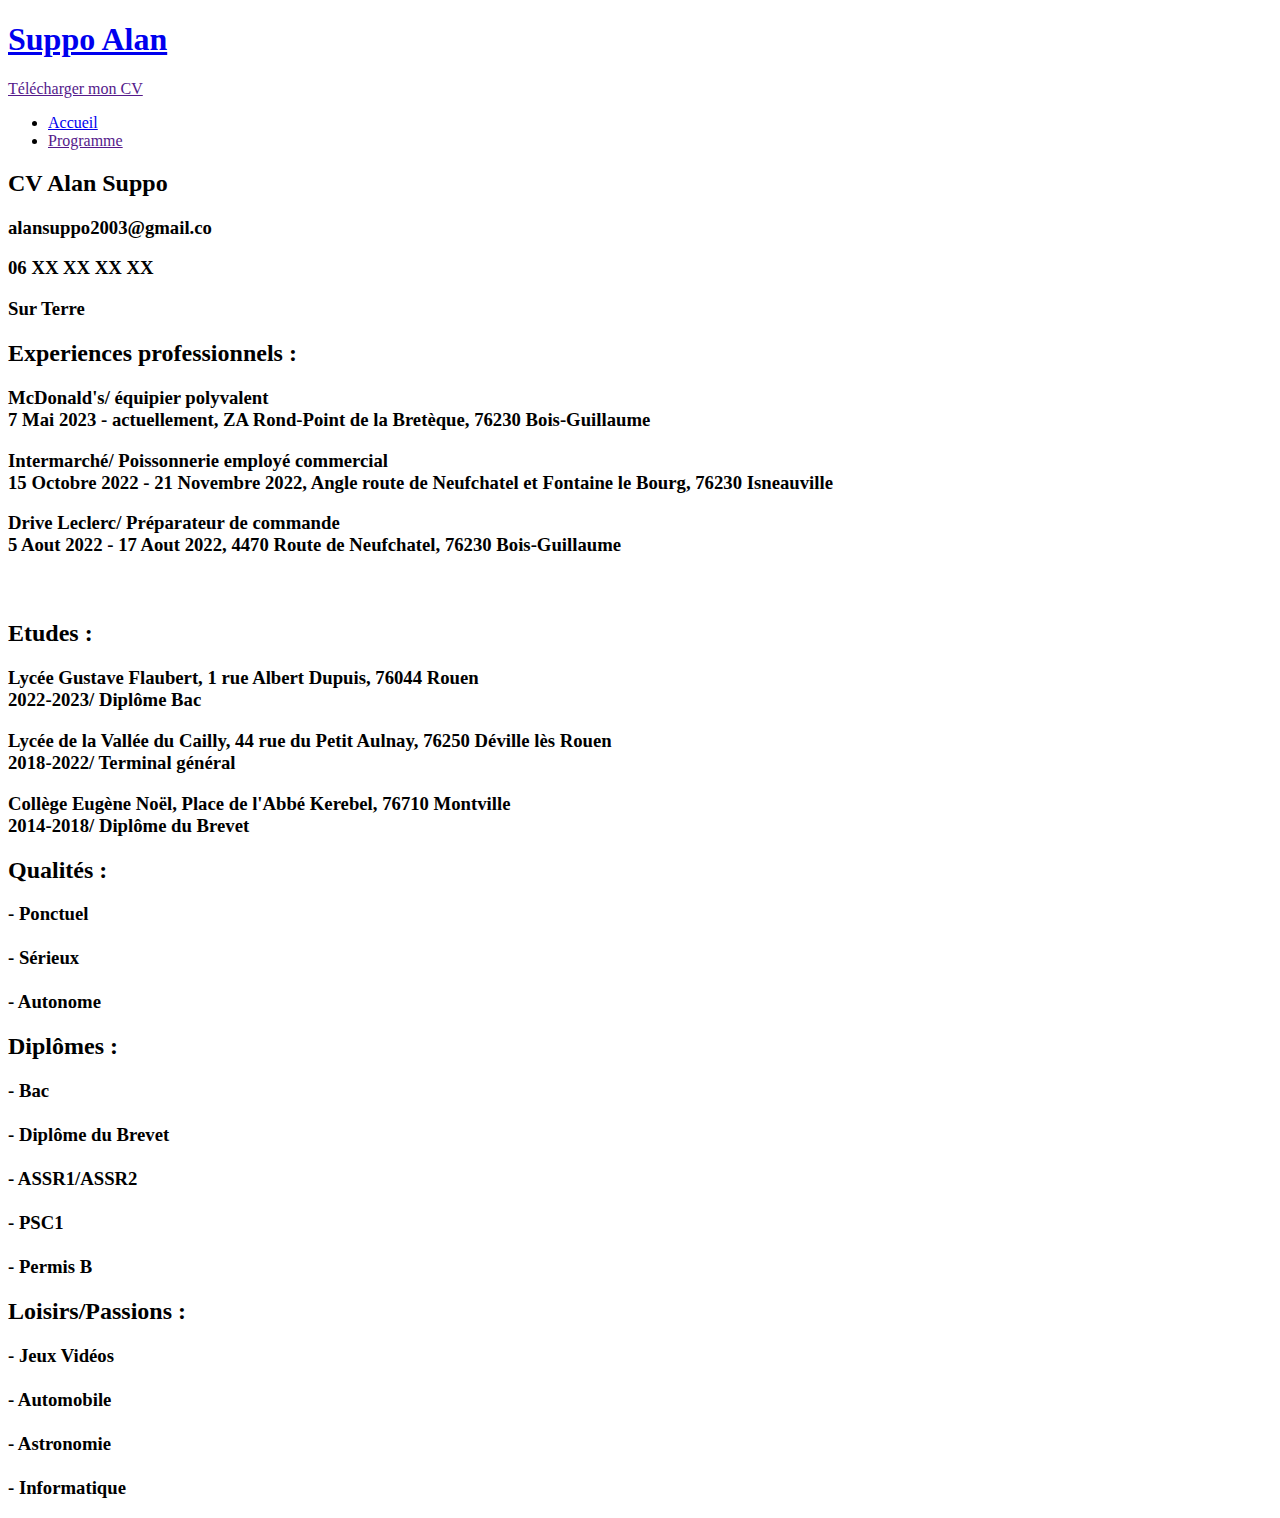
==== cv-en-construction.html @ 916db34d "test" ====
<!DOCTYPE html>
<html lang="fr">
    <head>
        <meta charset="utf-8" />
        <link rel="stylesheet" href="styles.css">
        <title>Mon CV</title>
    </head>

    <body>
        <header>
            <div class="conteneur">
                <div class="haut-gauche">
                    <a href="index.html">
                        <h1>Suppo Alan</h1>
                    </a>
                </div>
                <div class="haut-droite">
                    <a href="">Télécharger mon CV</a>
                </div>
                <div class="clear"></div>
                <nav>
                    <ul>
                        <li><a href="index.html">Accueil</a></li>
                        <li><a href="">Programme</a></li>
                    </ul>
                </nav>
            </div>             
        </header>
        <main>
            <div class="conteneur">
                <div id="top">
                    <h2>CV Alan Suppo</h2>
                    <h3>alansuppo2003@gmail.co</h3>
                    <h3>06 XX XX XX XX</h3>
                    <h3>Sur Terre</h3>
                </div> 
                <aside id="left">
                    <h2>Experiences professionnels :</h2>
                    <h3>McDonald's/ équipier polyvalent <br> 7 Mai 2023 - actuellement, ZA Rond-Point de la Bretèque, 76230 Bois-Guillaume</h3>
                    <h3>Intermarché/ Poissonnerie employé commercial <br> 15 Octobre 2022 - 21 Novembre 2022, Angle route de Neufchatel et Fontaine le Bourg, 76230 Isneauville</h3>
                    <h3>Drive Leclerc/ Préparateur de commande <br> 5 Aout 2022 - 17 Aout 2022, 4470 Route de Neufchatel, 76230 Bois-Guillaume<br><br><br></h3>
                    <h2>Etudes :</h2>
                    <h3>Lycée Gustave Flaubert, 1 rue Albert Dupuis, 76044 Rouen <br> 2022-2023/ Diplôme Bac</h3>
                    <h3>Lycée de la Vallée du Cailly, 44 rue du Petit Aulnay, 76250 Déville lès Rouen <br> 2018-2022/ Terminal général</h3>
                    <h3>Collège Eugène Noël, Place de l'Abbé Kerebel, 76710 Montville <br> 2014-2018/ Diplôme du Brevet</h3>
                </aside>
                <aside id="right">
                    <h2>Qualités :</h2>
                    <h3>- Ponctuel <br><br> - Sérieux <br><br> - Autonome</h3>
                    <h2>Diplômes :</h2>
                    <h3>- Bac <br><br> - Diplôme du Brevet <br><br> - ASSR1/ASSR2 <br><br> - PSC1 <br><br> - Permis B</h3>
                    <h2>Loisirs/Passions :</h2>
                    <h3>- Jeux Vidéos <br><br> - Automobile <br><br> - Astronomie <br><br> - Informatique </h3>
                </aside>
            </div>
        </main>
    </body>
</html>
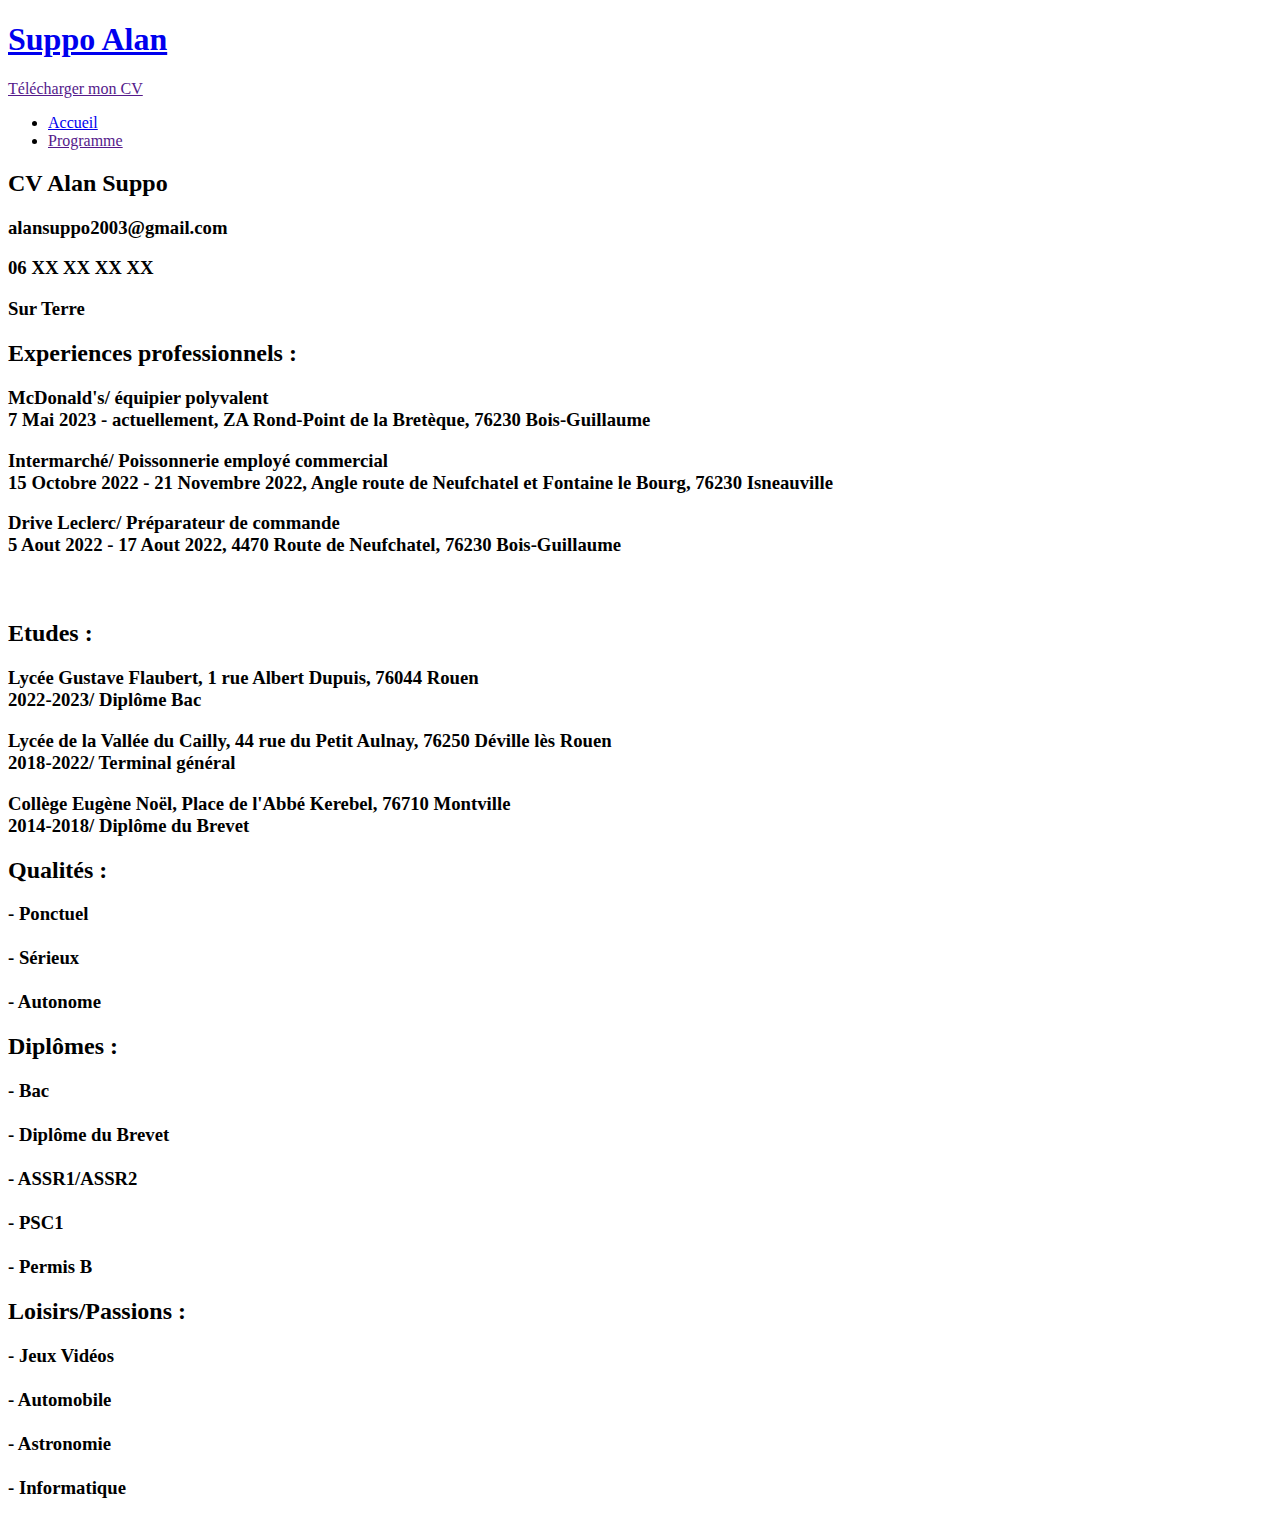
==== commit f2c9b71d: "Merge 68b3610f34ecafaf86598a82cd7d0c247759c345 into 06ef1dc6791469239cf812d33c712a003559f747" ====
--- a/cv-en-construction.html
+++ b/cv-en-construction.html
@@ -30,7 +30,7 @@
             <div class="conteneur">
                 <div id="top">
                     <h2>CV Alan Suppo</h2>
-                    <h3>alansuppo2003@gmail.co</h3>
+                    <h3>alansuppo2003@gmail.com</h3>
                     <h3>06 XX XX XX XX</h3>
                     <h3>Sur Terre</h3>
                 </div> 
